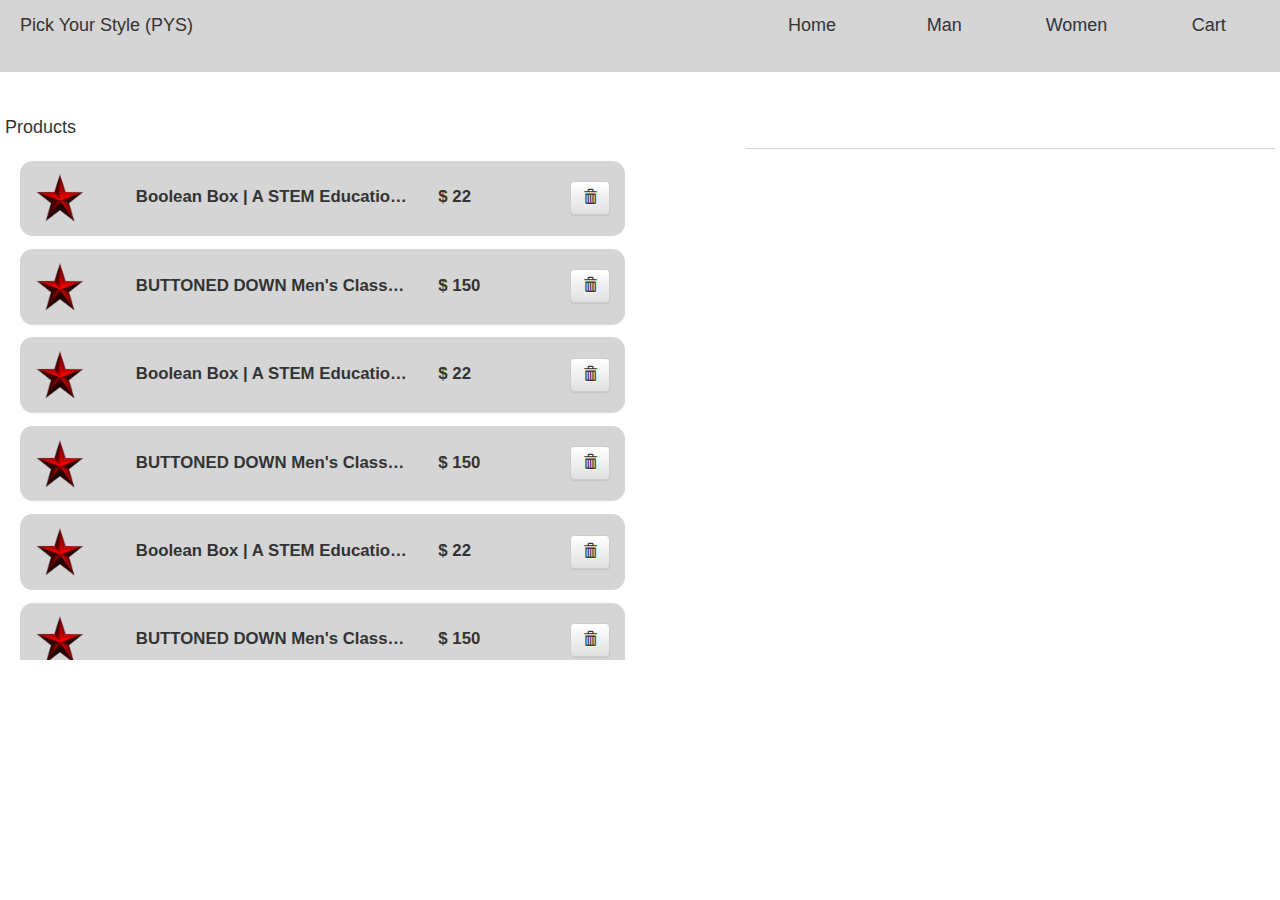
==== cart.html @ 30449d7a "AddCartList" ====
<!DOCTYPE html>
<html>
<head>
	<meta charset="utf-8" />
	<title>Project06</title>

	<link rel="stylesheet" type="text/css" href="css/bootstrap.min.css">
	<link rel="stylesheet" type="text/css" href="css/bootstrap-theme.min.css">
	<link rel="stylesheet" type="text/css" href="css/font-awesome.min.css">
	<link rel="stylesheet" type="text/css" href="css/user.css">
	<link rel="shortcut icon" href="img/fav.png" />

	<link rel="stylesheet" type="text/css" href="fonts/glyphicons-halflings-regular.eot">
	<link rel="stylesheet" type="text/css" href="fonts/glyphicons-halflings-regular.svg">
	<link rel="stylesheet" type="text/css" href="fonts/glyphicons-halflings-regular.ttf">
	<link rel="stylesheet" type="text/css" href="fonts/glyphicons-halflings-regular.woff">
	<link rel="stylesheet" type="text/css" href="fonts/glyphicons-halflings-regular.woff2">

	<script type="text/javascript" src="js/jquery-3.1.1.min.js"></script>
	<script type="text/javascript" src="js/jquery-ui.min.js"></script>
	<script type="text/javascript" src="js/bootstrap.min.js"></script>
	<script type="text/javascript" src="js/user.js"></script>
</head>
<body id="cart_page">

	<div class="row" id="navbar">
		<div class="col-md-5" id="title">Pick Your Style (PYS)</div>
		<div class="col-md-2"></div>
		<div class="col-md-5" id="group">
			<div class="row">
				<a href="index.html"><div class="col-md-3 item" id="home">Home</div></a>
				<a href=""></a><div class="col-md-3 item" id="man">Man</div></a>
				<a href=""></a><div class="col-md-3 item" id="women">Women</div></a>
				<a href="cart.html"><div class="col-md-3 item" id="cart">Cart</div></a>
			</div>
		</div>
	</div>

	<div id="line"></div>

	<div class="row" id="cart">
		<h6 id="product_title">Products</h6>
		<div class="col-md-6" id="product_list">
			<div class="row product">
				<div class="col-md-2 product_img"><img src="img/fav.png"></div>
				<div class="col-md-6 product_name">Boolean Box | A STEM Educational Computer Kit</div>
				<div class="col-md-2 product_amount">$ 22</div>
				<div class="col-md-2 product_delete"><button class="btn btn-default" type="submit"> <span class="glyphicon glyphicon-trash" aria-hidden="true"></span></button></div>
			</div>
			<div class="row product">
				<div class="col-md-2 product_img"><img src="img/fav.png"></div>
				<div class="col-md-6 product_name">BUTTONED DOWN Men's Classic Silk 3</div>
				<div class="col-md-2 product_amount">$ 150</div>
				<div class="col-md-2 product_delete"><button class="btn btn-default" type="submit"> <span class="glyphicon glyphicon-trash" aria-hidden="true"></span></button></div>
			</div>
			<div class="row product">
				<div class="col-md-2 product_img"><img src="img/fav.png"></div>
				<div class="col-md-6 product_name">Boolean Box | A STEM Educational Computer Kit</div>
				<div class="col-md-2 product_amount">$ 22</div>
				<div class="col-md-2 product_delete"><button class="btn btn-default" type="submit"> <span class="glyphicon glyphicon-trash" aria-hidden="true"></span></button></div>
			</div>
			<div class="row product">
				<div class="col-md-2 product_img"><img src="img/fav.png"></div>
				<div class="col-md-6 product_name">BUTTONED DOWN Men's Classic Silk 3</div>
				<div class="col-md-2 product_amount">$ 150</div>
				<div class="col-md-2 product_delete"><button class="btn btn-default" type="submit"> <span class="glyphicon glyphicon-trash" aria-hidden="true"></span></button></div>
			</div>
			<div class="row product">
				<div class="col-md-2 product_img"><img src="img/fav.png"></div>
				<div class="col-md-6 product_name">Boolean Box | A STEM Educational Computer Kit</div>
				<div class="col-md-2 product_amount">$ 22</div>
				<div class="col-md-2 product_delete"><button class="btn btn-default" type="submit"> <span class="glyphicon glyphicon-trash" aria-hidden="true"></span></button></div>
			</div>
			<div class="row product">
				<div class="col-md-2 product_img"><img src="img/fav.png"></div>
				<div class="col-md-6 product_name">BUTTONED DOWN Men's Classic Silk 3</div>
				<div class="col-md-2 product_amount">$ 150</div>
				<div class="col-md-2 product_delete"><button class="btn btn-default" type="submit"> <span class="glyphicon glyphicon-trash" aria-hidden="true"></span></button></div>
			</div>
			<div class="row product">
				<div class="col-md-2 product_img"><img src="img/fav.png"></div>
				<div class="col-md-6 product_name">Boolean Box | A STEM Educational Computer Kit</div>
				<div class="col-md-2 product_amount">$ 22</div>
				<div class="col-md-2 product_delete"><button class="btn btn-default" type="submit"> <span class="glyphicon glyphicon-trash" aria-hidden="true"></span></button></div>
			</div>
			<div class="row product">
				<div class="col-md-2 product_img"><img src="img/fav.png"></div>
				<div class="col-md-6 product_name">BUTTONED DOWN Men's Classic Silk 3</div>
				<div class="col-md-2 product_amount">$ 150</div>
				<div class="col-md-2 product_delete"><button class="btn btn-default" type="submit"> <span class="glyphicon glyphicon-trash" aria-hidden="true"></span></button></div>
			</div>
			<div class="row product">
				<div class="col-md-2 product_img"><img src="img/fav.png"></div>
				<div class="col-md-6 product_name">Boolean Box | A STEM Educational Computer Kit</div>
				<div class="col-md-2 product_amount">$ 22</div>
				<div class="col-md-2 product_delete"><button class="btn btn-default" type="submit"> <span class="glyphicon glyphicon-trash" aria-hidden="true"></span></button></div>
			</div>
			<div class="row product">
				<div class="col-md-2 product_img"><img src="img/fav.png"></div>
				<div class="col-md-6 product_name">BUTTONED DOWN Men's Classic Silk 3</div>
				<div class="col-md-2 product_amount">$ 150</div>
				<div class="col-md-2 product_delete"><button class="btn btn-default" type="submit"> <span class="glyphicon glyphicon-trash" aria-hidden="true"></span></button></div>
			</div>
			<div class="row product">
				<div class="col-md-2 product_img"><img src="img/fav.png"></div>
				<div class="col-md-6 product_name">Boolean Box | A STEM Educational Computer Kit</div>
				<div class="col-md-2 product_amount">$ 22</div>
				<div class="col-md-2 product_delete"><button class="btn btn-default" type="submit"> <span class="glyphicon glyphicon-trash" aria-hidden="true"></span></button></div>
			</div>
			<div class="row product">
				<div class="col-md-2 product_img"><img src="img/fav.png"></div>
				<div class="col-md-6 product_name">BUTTONED DOWN Men's Classic Silk 3</div>
				<div class="col-md-2 product_amount">$ 150</div>
				<div class="col-md-2 product_delete"><button class="btn btn-default" type="submit"> <span class="glyphicon glyphicon-trash" aria-hidden="true"></span></button></div>
			</div>
			<div class="row product">
				<div class="col-md-2 product_img"><img src="img/fav.png"></div>
				<div class="col-md-6 product_name">Boolean Box | A STEM Educational Computer Kit</div>
				<div class="col-md-2 product_amount">$ 22</div>
				<div class="col-md-2 product_delete"><button class="btn btn-default" type="submit"> <span class="glyphicon glyphicon-trash" aria-hidden="true"></span></button></div>
			</div>
			<div class="row product">
				<div class="col-md-2 product_img"><img src="img/fav.png"></div>
				<div class="col-md-6 product_name">BUTTONED DOWN Men's Classic Silk 3</div>
				<div class="col-md-2 product_amount">$ 150</div>
				<div class="col-md-2 product_delete"><button class="btn btn-default" type="submit"> <span class="glyphicon glyphicon-trash" aria-hidden="true"></span></button></div>
			</div>
			<div class="row product">
				<div class="col-md-2 product_img"><img src="img/fav.png"></div>
				<div class="col-md-6 product_name">Boolean Box | A STEM Educational Computer Kit</div>
				<div class="col-md-2 product_amount">$ 22</div>
				<div class="col-md-2 product_delete"><button class="btn btn-default" type="submit"> <span class="glyphicon glyphicon-trash" aria-hidden="true"></span></button></div>
			</div>
			<div class="row product">
				<div class="col-md-2 product_img"><img src="img/fav.png"></div>
				<div class="col-md-6 product_name">BUTTONED DOWN Men's Classic Silk 3</div>
				<div class="col-md-2 product_amount">$ 150</div>
				<div class="col-md-2 product_delete"><button class="btn btn-default" type="submit"> <span class="glyphicon glyphicon-trash" aria-hidden="true"></span></button></div>
			</div>
		</div>
		<div class="col-md-1"></div>
		<div class="col-md-5" id="payment_info"></div>
	</div>

</body>
</html>
---- css/user.css ----
html, body {
  font-family: Helvetica;
  height: 100%;
  width: 100%;
}

#line {
  height: 4%;
}

#navbar {
  background-color: #D5D5D5;
  height: 8%;
  line-height: 4vw;
  font-size: large;
  padding: 0px 20px 0px 20px;
}
#navbar div {
  height: 100%;
}
#navbar .item {
  text-align: center;
}
#navbar .item:hover {
  background-color: #B2B2B2;
  cursor: pointer;
  border-bottom: solid 3px #898989;
}
#navbar #title:hover {
  cursor: pointer;
}
#navbar a, #navbar a:hover, #navbar a:active, #navbar a:visited, #navbar a:link {
  text-decoration: none;
  color: inherit;
}

#index_page #content {
  padding: 0px 20px 0px 20px;
}
#index_page #content .product {
  text-align: center;
}
#index_page #content .product .show img {
  width: 300px;
  height: 400px;
  box-shadow: #161616 7px 9px 7px;
}
#index_page #content .product .name {
  padding: 2vw 0vw 0vw 0vw;
  font-weight: 700;
  overflow: hidden;
  white-space: nowrap;
  text-overflow: ellipsis;
}
#index_page #content .product .amount {
  padding: 2vw 0vw 1.5vw 0vw;
  font-weight: 900;
}
#index_page #content .product .button {
  padding: 0vw 0vw 0vw 0vw;
  border: solid 0.15vw;
  border-radius: 1vw;
  width: 15vw;
  margin: auto;
}
#index_page #content .product .button:hover {
  background-color: #D5D5D5;
  cursor: pointer;
}

#cart_page #cart {
  padding: 0px 20px 0px 20px;
}
#cart_page #cart #product_title {
  font-size: large;
}
#cart_page #cart #product_list {
  font-size: larger;
  overflow-y: scroll;
  height: 40vw;
}
#cart_page #cart #product_list .product {
  line-height: 3.8vw;
  padding: 1vw 0vw 1vw 0vw;
  background-color: #D5D5D5;
  margin: 1vw 0vw 0vw 0vw;
  border-radius: 1vw;
}
#cart_page #cart #product_list .product .product_img img {
  width: 50px;
  height: 50px;
}
#cart_page #cart #product_list .product .product_name {
  font-weight: 700;
  overflow: hidden;
  white-space: nowrap;
  text-overflow: ellipsis;
}
#cart_page #cart #product_list .product .product_amount {
  font-weight: 900;
}
#cart_page #cart #product_list .product .product_delete {
  text-align: right;
}
#cart_page #cart #payment_info {
  background-color: #D5D5D5;
}
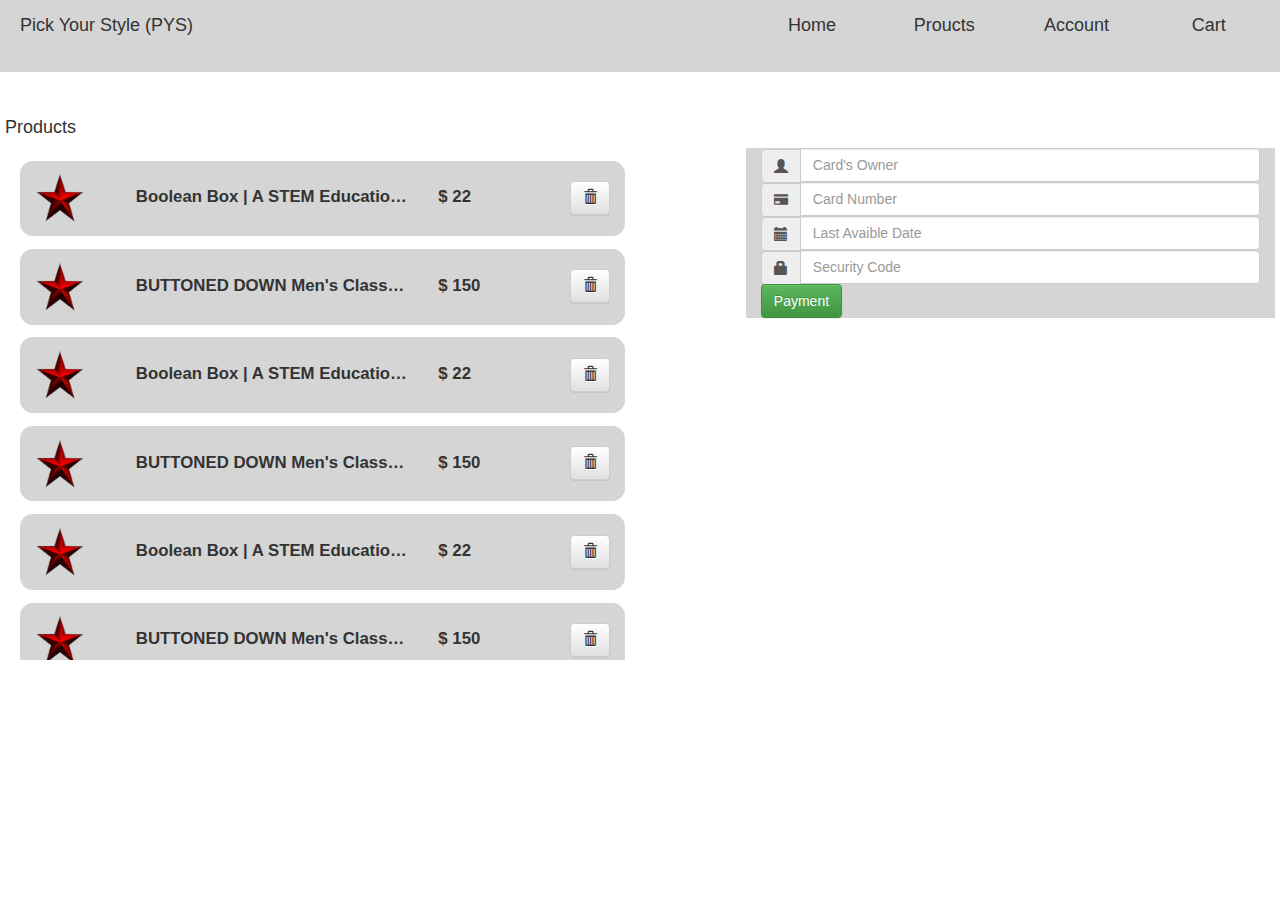
==== commit 6ab24162: "PagesDesignFinish" ====
--- a/cart.html
+++ b/cart.html
@@ -29,8 +29,8 @@
 		<div class="col-md-5" id="group">
 			<div class="row">
 				<a href="index.html"><div class="col-md-3 item" id="home">Home</div></a>
-				<a href=""></a><div class="col-md-3 item" id="man">Man</div></a>
-				<a href=""></a><div class="col-md-3 item" id="women">Women</div></a>
+				<a href="product.html"><div class="col-md-3 item" id="product">Proucts</div></a>
+				<a href="sign.html"><div class="col-md-3 item" id="account">Account</div></a>
 				<a href="cart.html"><div class="col-md-3 item" id="cart">Cart</div></a>
 			</div>
 		</div>
@@ -139,8 +139,46 @@
 			</div>
 		</div>
 		<div class="col-md-1"></div>
-		<div class="col-md-5" id="payment_info"></div>
+		<div class="col-md-5" id="payment_info">
+			<div class="row form_input" id="card_name">
+				<div class="col-md-12">
+					<div class="input-group">
+						<span class="input-group-addon glyphicon glyphicon-user" id="basic-addon1"></span>
+						<input type="text" class="form-control" placeholder="Card's Owner" aria-describedby="basic-addon1">
+					</div>
+				</div>
+			</div>
+			<div class="row form_input" id="card_number">
+				<div class="col-md-12">
+					<div class="input-group">
+						<span class="input-group-addon glyphicon glyphicon-credit-card" id="basic-addon1"></span>
+						<input type="text" class="form-control" placeholder="Card Number" aria-describedby="basic-addon1">
+					</div>
+				</div>
+			</div>
+			<div class="row form_input" id="card_lastdate">
+				<div class="col-md-12">
+					<div class="input-group">
+						<span class="input-group-addon glyphicon glyphicon-calendar" id="basic-addon1"></span>
+						<input type="text" class="form-control" placeholder="Last Avaible Date" aria-describedby="basic-addon1">
+					</div>
+				</div>
+			</div>
+			<div class="row form_input" id="card_code">
+				<div class="col-md-12">
+					<div class="input-group">
+						<span class="input-group-addon glyphicon glyphicon-lock" id="basic-addon1"></span>
+						<input type="text" class="form-control" placeholder="Security Code" aria-describedby="basic-addon1">
+					</div>
+				</div>
+			</div>
+			<div class="row form_input" id="card_payment">
+				<div class="col-md-12">
+					<button type="button" class="btn btn-success">Payment</button>
+				</div>
+			</div>
+			<div id="card_show"></div>
+		</div>
 	</div>
-
 </body>
 </html>